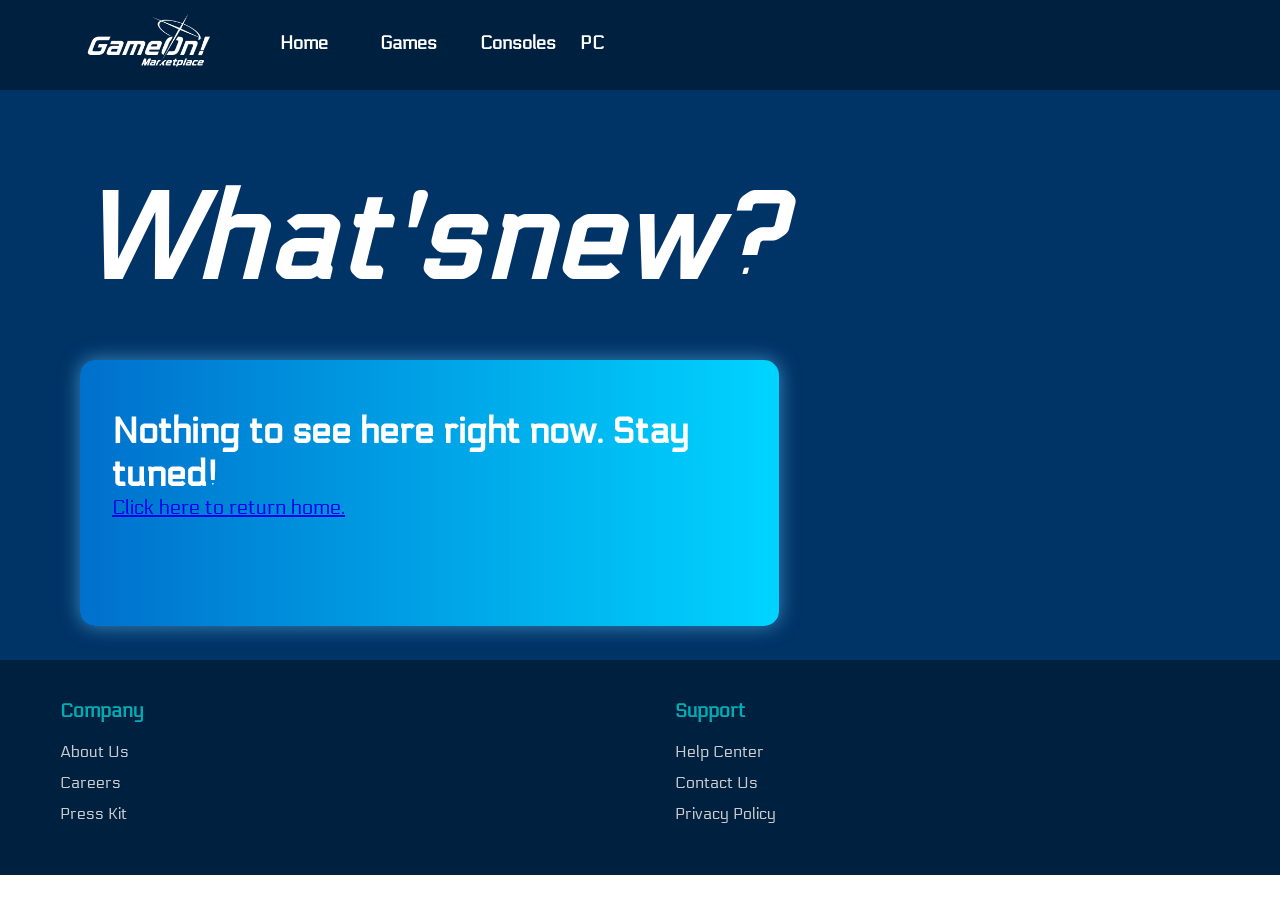
==== games.html @ e4afbf43 "update" ====
<!DOCTYPE html>
<html lang="en">

<head>
  <meta charset="UTF-8">
  <meta name="viewport" content="width=device-width, initial-scale=1.0">
  <link rel="preconnect" href="https://fonts.googleapis.com">
  <link rel="preconnect" href="https://fonts.gstatic.com" crossorigin>
  <link href="https://fonts.googleapis.com/css2?family=Electrolize&display=swap" rel="stylesheet">
  <link rel="stylesheet" type="text/css" href="assets/styles.css" />
  <title>GameOn! - What's New?</title>
</head>

<body>
  <nav>
    <main>
      <div id="logo" onclick="location.replace('./')">GameOn!</div>
      <div class="nav_item" onclick="location.replace('./')">Home</div>
      <div class="nav_item" onclick="location.replace('games.html')">Games</div>
      <div class="nav_item">Consoles</div>
      <div class="nav_item">PC</div>
      <div class="nav_item2">Profile</div>
      <div class="nav_item2">Cart</div>
    </main>
  </nav>

<section id="twocards">
    <main>
      <div class="drop-box">
    <span class="letter"><i>W</i></span> 
    <span class="letter"><i>h</i></span> 
    <span class="letter"><i>a</i></span> 
    <span class="letter"><i>t</i></span> 
    <span class="letter"><i>'</i></span> 
    <span class="letter"><i>s</i></span> 
    <span class="letter"><i>n</i></span> 
    <span class="letter"><i>e</i></span>
    <span class="letter"><i>w</i></span>
    <span class="letter"><i>?</i></span>
      <div class="card_container">
        <div class="card two">
          <div class="card_title">Nothing to see here right now. Stay tuned!</div>
          <div class="card_text"><a href="index.html">Click here to return home.</a></div>
        </div>
      </div>
    </main>
  </section>

<footer class="site-footer">
  <div class="footer-container">
    
    <div class="footer-column">
      <h3>Company</h3>
      <ul class="footer-links">
        <li><a href="#">About Us</a></li>
        <li><a href="#">Careers</a></li>
        <li><a href="#">Press Kit</a></li>
      </ul>
    </div>

    <div class="footer-column">
      <h3>Support</h3>
      <ul class="footer-links">
        <li><a href="#">Help Center</a></li>
        <li><a href="#">Contact Us</a></li>
        <li><a href="#">Privacy Policy</a></li>
      </ul>
    </div>

  </div>
</footer>

</html>
<script>
let data = [
  {
    "image": "assets/img/ps5.png",
    "title": "PlayStation 5"
  },
  {
    "image": "assets/img/2.png",
    "title": "PlayStation 4"
  },
  {
    "image": "assets/img/3.png",
    "title": "Nintendo Switch OLED"
  },
  {
    "image": "assets/img/4.png",
    "title": "Xbox Series X"
  },
  {
    "image": "assets/img/5.png",
    "title": "Xbox One"
  },
  {
    "image": "assets/img/6.png",
    "title": "Alex"
  },
  {
    "image": "assets/img/7.png",
    "title": "Emma"
  },
  {
    "image": "assets/img/8.png",
    "title": "Liam"
  },
  {
    "image": "assets/img/9.png",
    "title": "Olivia"
  },
  {
    "image": "assets/img/10.png",
    "title": "Noah"
  },
];
let thetarget = document.querySelector('#putithere');
let seeMoreBtn = document.getElementById('see_more');
const CARDS_PER_LOAD = 5;
let currentIndex = 0;

function createCardHTML(item, index) {
  // Title logic: We'll make the title slightly dynamic based on the index if needed, but sticking to simple text for now.
  let cardTitle = item.title;
  if (index >= 3) {
    // For cards past the initial set, we'll just say "Item X" to show we are appending dynamically
    cardTitle = `Data Card #${index + 1}`;
  }
  return `<div class="card five">
          <div class="card_img" style="background-image:url('${item.image}')"></div>
          <div class="card_title">${cardTitle}</div>
          <button type="button" class="card_btn">Buy</button>
        </div>`;
}

function loadMoreCards() {
  // 1. Determine how many cards to load (up to CARDS_PER_LOAD, but no more than remaining data)
  const cardsToLoad = Math.min(CARDS_PER_LOAD, data.length - currentIndex);

  if (cardsToLoad <= 0) {
    // If no cards left, hide the button
    seeMoreBtn.style.display = 'none';
    console.log("All data loaded. See More button hidden.");
    return;
  }

  // 2. Get the slice of data
  const cardsData = data.slice(currentIndex, currentIndex + cardsToLoad);

  // 3. Generate the HTML string
  let newHTML = '';
  cardsData.forEach((item, indexOffset) => {
    // We pass the original item and the offset within the current batch
    newHTML += createCardHTML(item, currentIndex + indexOffset);
  });

  // 4. Append to the container using insertAdjacentHTML
  thetarget.insertAdjacentHTML('beforeend', newHTML);

  // 5. Update the index marker
  currentIndex += cardsToLoad;

  // 6. Check if we are done, otherwise, the button stays visible
  if (currentIndex >= data.length) {
    seeMoreBtn.style.display = 'none';
  } else {
    // Button stays visible, maybe update text if you want, but keeping it 'See More' for now
    seeMoreBtn.innerText = `See More (${data.length - currentIndex} left)`;
  }
}

// Initial load: Load the first batch immediately when the script runs
loadMoreCards();

// Event listener: Attach the loadMoreCards function to the button click
seeMoreBtn.addEventListener('click', loadMoreCards);
</script>
---- assets/styles.css ----
* {
  margin: 0;
  padding: 0;
  font-family: 'Electrolize', sans-serif;
}

main {
  position: relative;
  width: 1440px;
  padding: 80px;
  margin-left: auto;
  margin-right: auto;
  min-height: 0;
}

nav {
  position: relative;
  width: 100vw;
  height: 90px;
  background-color: #002040;
}

nav main {
  padding-top: 0;
  padding-bottom: 0;
}

nav #logo {
  position: relative;
  width: 200px;
  height: 66px;
  float: left;
  color: white;

  font-weight: bold;
  top: 10px;
  font-size: 30px;

  background-image: url('img/mainlogo.png');
  background-size: contain;
  background-repeat: no-repeat;
  background-position: left;

  color: transparent;
  overflow: hidden;
}

nav .nav_item {
  position: relative;
  width: 100px;
  height: 90px;
  float: left;
  color: white;
  cursor: pointer;
  font-weight: bold;
  top: 32px;
  font-size: 18px;
}

nav .nav_item2 {
  position: relative;
  width: 100px;
  height: 90px;
  float: right;
  color: white;

  font-weight: bold;
  top: 32px;
  font-size: 18px;
}

#hero {
  height: 500px;
  background-color: #003366;
}

#hero main {
  height: 100%;
  background-image: url('img/mainpage.png');
  background-size: cover;
}

h1#main_title {
  position: relative;
  font-size: 30px;
  top: calc(248px - 180px);
  color: white;
}

h2#main_subheading {
  position: relative;
  font-size: 96px;
  top: calc(248px - 120px);
  color: white;
}

button#main_hero_btn {
  position: relative;
  top: calc(321px - 128px);
  font-size: 20px;
  border-radius: 15px;
  background-color: white;
  border: 4px solid black;
  padding: 19px 35px;
  box-shadow: 0px 0px 12px black;
}

.letter {
      font-size: 120px; 
      font-weight: 600; 
      color: #ffffff; 
      display: inline-block; 
      opacity: 0; 
      animation: dropIn 0.8s forwards; 
    }

.letter:nth-child(1) { animation-delay: 0.1s; } 
.letter:nth-child(2) { animation-delay: 0.2s; } 
.letter:nth-child(3) { animation-delay: 0.3s; }
.letter:nth-child(4) { animation-delay: 0.4s; }
.letter:nth-child(5) { animation-delay: 0.5s; } 
.letter:nth-child(6) { animation-delay: 0.6s; } 
.letter:nth-child(7) { animation-delay: 0.7s; } 
.letter:nth-child(8) { animation-delay: 0.8s; } 
.letter:nth-child(9) { animation-delay: 0.9s; } 
.letter:nth-child(10) { animation-delay: 1.0s; } 

@keyframes dropIn {
      
      0% {
        opacity: 0;
        transform: translateY(-300px);
      }
      
      100% {
        opacity: 1;
        transform: translateY(0);
      }
    }

h3.section_header {
  font-family: 'Electrolize', sans-serif;
  font-size: 48px;
  color: white;
}

#twocards {
  height: 570px;
  background-color: #003366;
}

.card_container {
  position: relative;
  width: 100%;
  margin-top: 48px;
  display: inline-block
}

#twocards .card.two:nth-child(1) {
  background: #0070CC;
  background: linear-gradient(90deg, rgba(0, 112, 204, 1) 0%, rgba(0, 212, 255, 1) 100%);
}

.card {
  position: relative;
  border-radius: 15px;
  box-shadow: 0 0 20px rgba(100, 200, 255, 0.6);  
  padding: 50px 32px;
  background-color: white;
  float: left;
}

#twocards .card.two {
  width: 635px;
  height: calc(266px - 50px - 50px);
  margin-right: 25px;
}

#twocards .card.two:nth-child(2n) {
  background: #0070cc;
  background: linear-gradient(90deg, rgba(0, 112, 204, 1) 0%, rgba(0, 212, 255, 1) 100%);
  margin-right: 0;
}

#twocards .card_title {
  font-family: 'Electrolize';
  font-weight: bold;
  font-size: 36px;
  color: white;
}

#twocards .card_text {
  font-family: 'Electrolize';
  font-weight: normal;
  font-size: 20px;
  color: white;
  margin-bottom: 36px;
}

button.card_btn,
button#see_more {
  position: relative;
  padding: 15px 25px;

  font-family: 'Electrolize';
  font-weight: bold;
  font-size: 18px;
  text-decoration: none;

  box-shadow: 0px 0px 12px black;
  background-color: white;
  border-radius: 15px;
}

.profile-image {
  width: 100%;       
  max-width: 400px;  
  height: auto;      
  border-radius: 8px;
}

#fivecards {
  background-color: #003366;
}

#fivecards .card.five {
  width: calc(300px - 50px - 50px);
  height: calc(400px - 32px - 32px);
  margin-right: 20px;
  margin-block-start: 20px;
  background: #0070CC;
  background: linear-gradient(90deg, rgba(0, 112, 204, 1) 0%, rgba(0, 212, 255, 1) 100%);
}

#fivecards .card.five:nth-child(5n) {
  margin-right: 0;
  background: #0070CC;
  background: linear-gradient(90deg, rgba(0, 112, 204, 1) 0%, rgba(0, 212, 255, 1) 100%);
}

#fivecards .card_img {
  width: 200px;
  height: 200px;

  box-shadow: 0px 0px 12px black;
  background-color: white;
  border-radius: 15px;
  row-gap: 20px;
  background-size: contain;
  background-repeat: no-repeat;
  background-position: center center;
}

#fivecards .card_title {
  font-family: 'Electrolize';
  font-weight: bold;
  font-size: 26px;
  margin-top: 20px;
  margin-bottom: 20px;
}

@media (max-width: 600px) {
  main {
    padding: 20px;
    width: calc(100% - 20px - 20px);
  }

  h1#main_title {
    font-size: 64px;
  }

  h2#main_subheading {
    width: 400px;
  }

  #twocards .card.two {
    width: calc(100% - 100px);
  }

  #twocards {
    height: 720px;
  }
}

.site-footer {
  background-color: #002040;
  color: #ffffff;
  padding: 40px 20px;
  font-family: sans-serif;
  position: relative;
  width: 100vw;
}

.footer-container {
  display: flex;
  flex-wrap: wrap;
  justify-content: space-around;
  max-width: 1200px;
  margin: 0 auto;
  gap: 30px;
}

.footer-column {
  flex: 1;
  min-width: 200px; 
}

.footer-column h3 {
  font-size: 1.2rem;
  margin-bottom: 20px;
  color: #00adb5; 
}

.footer-links {
  list-style: none; 
  padding: 0;
  margin: 0;
}

.footer-links li {
  margin-bottom: 12px;
}

.footer-links a {
  color: #cccccc;
  text-decoration: none;
  transition: color 0.3s ease;
}

.footer-links a:hover {
  color: #ffffff;
  text-decoration: underline;
}

@media (max-width: 600px) {
  .footer-container {
    flex-direction: column;
    text-align: center;
  }
}
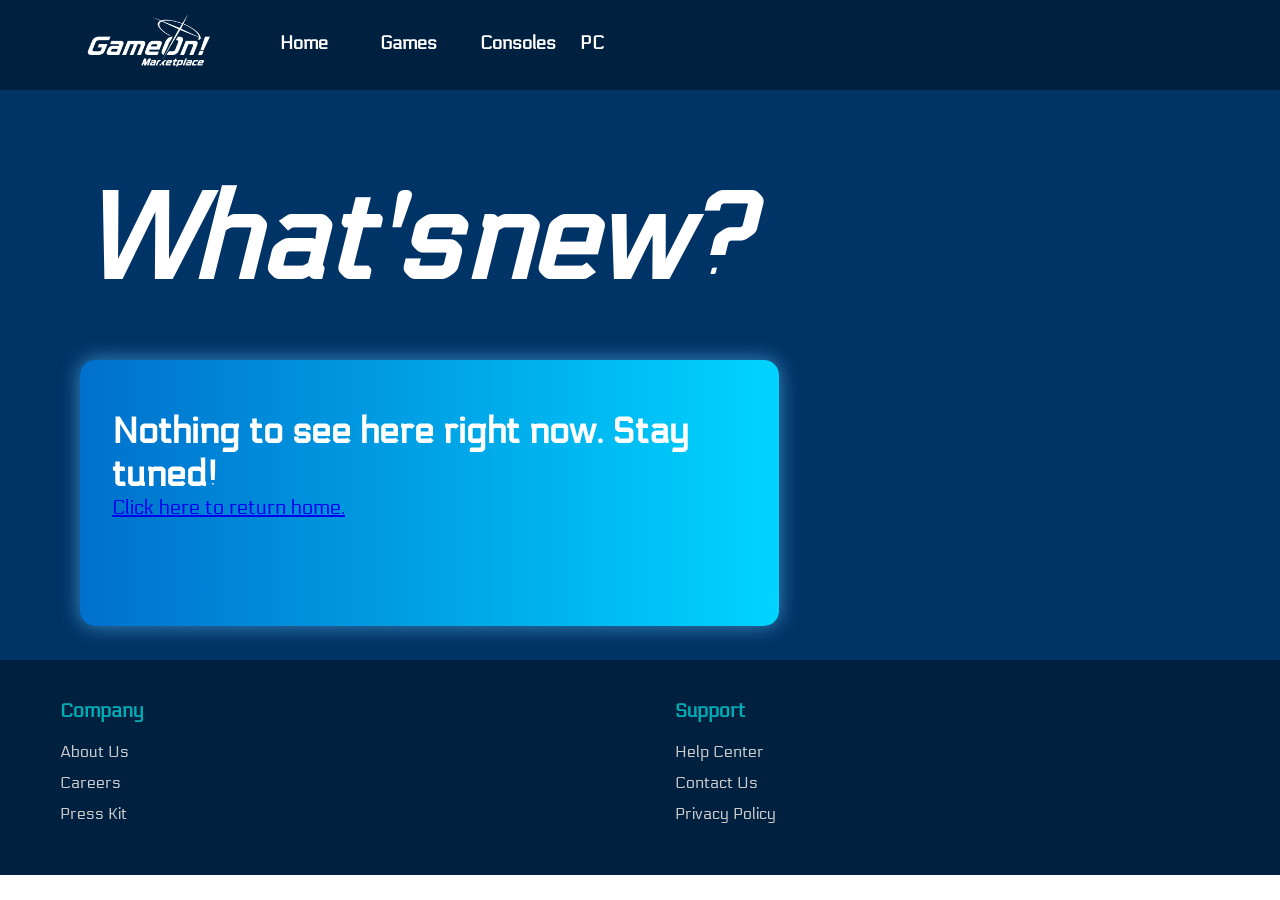
==== commit d0f876b5: "Add files via upload" ====
--- a/games.html
+++ b/games.html
@@ -27,16 +27,8 @@
 <section id="twocards">
     <main>
       <div class="drop-box">
-    <span class="letter"><i>W</i></span> 
-    <span class="letter"><i>h</i></span> 
-    <span class="letter"><i>a</i></span> 
-    <span class="letter"><i>t</i></span> 
-    <span class="letter"><i>'</i></span> 
-    <span class="letter"><i>s</i></span> 
-    <span class="letter"><i>n</i></span> 
-    <span class="letter"><i>e</i></span>
-    <span class="letter"><i>w</i></span>
-    <span class="letter"><i>?</i></span>
+    <span class="letter"><i>What's</i></span> 
+    <span class="letter"><i>new?</i></span> 
       <div class="card_container">
         <div class="card two">
           <div class="card_title">Nothing to see here right now. Stay tuned!</div>
--- a/assets/styles.css
+++ b/assets/styles.css
@@ -51,10 +51,24 @@
   height: 90px;
   float: left;
   color: white;
+  
   cursor: pointer;
   font-weight: bold;
   top: 32px;
   font-size: 18px;
+}
+
+@media (max-width: 600px) {
+  .letter {
+    font-size: 64px;
+  }
+}
+
+@media (min-width: 601px) {
+  .letter {
+    display: inline-block;
+    list-style: none;
+  }
 }
 
 nav .nav_item2 {
@@ -63,15 +77,34 @@
   height: 90px;
   float: right;
   color: white;
-
+  
   font-weight: bold;
   top: 32px;
   font-size: 18px;
+}
+
+@media (max-width: 600px) {
+  .letter {
+    font-size: 64px;
+  }
+}
+
+@media (min-width: 601px) {
+  .letter {
+    display: inline-block;
+    list-style: none;
+  }
 }
 
 #hero {
   height: 500px;
   background-color: #003366;
+}
+
+@media (max-width: 600px) {
+  #hero {
+    height: 130vh;
+  }
 }
 
 #hero main {
@@ -109,10 +142,22 @@
       font-size: 120px; 
       font-weight: 600; 
       color: #ffffff; 
-      display: inline-block; 
+       
       opacity: 0; 
       animation: dropIn 0.8s forwards; 
     }
+
+@media (max-width: 600px) {
+  .letter {
+    font-size: 64px;
+  }
+}
+
+@media (min-width: 601px) {
+  .letter {
+    display: inline-block;
+  }
+}
 
 .letter:nth-child(1) { animation-delay: 0.1s; } 
 .letter:nth-child(2) { animation-delay: 0.2s; } 
@@ -144,6 +189,18 @@
   color: white;
 }
 
+@media (max-width: 600px) {
+  .letter {
+    font-size: 64px;
+  }
+}
+
+@media (min-width: 601px) {
+  .letter {
+    display: inline-block;
+  }
+}
+
 #twocards {
   height: 570px;
   background-color: #003366;
@@ -275,10 +332,15 @@
 
   #twocards .card.two {
     width: calc(100% - 100px);
+    margin-bottom: 20px;
   }
 
   #twocards {
-    height: 720px;
+    height: 100%;
+  }
+
+  #button.card_btn  {
+    margin-top: 0px;
   }
 }
 
